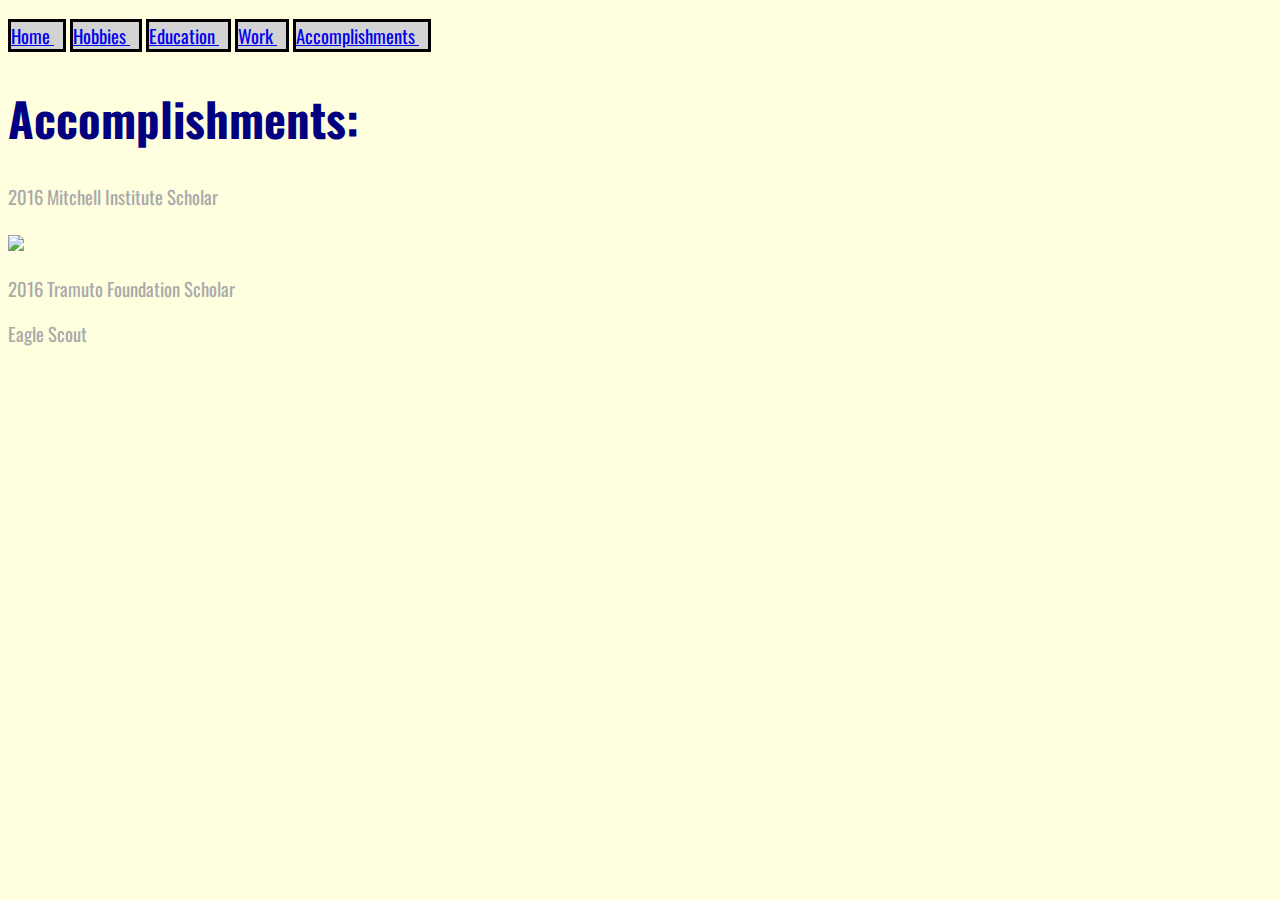
==== accomplishments.html @ aaea49c9 "Add files via upload" ====
<!DOCTYPE html>
<html>
	<head>
		<title>Accomplishments</title>
		<link href="https://fonts.googleapis.com/css?family=Oswald" rel="stylesheet">
		<link href="styles.css" rel="stylesheet">
	</head>
	<body>
	<nav>
	<p> <li> <A HREF="homepage.html"> Home </A> &ensp; </li>
	<li> <A HREF="hobbies.html"> Hobbies </A> &ensp; </li>
	 <li> <A HREF="education.html"> Education </A> &ensp; </li>
	<li> <A HREF="work.html"> Work </A> &ensp; </li>
	<li>  <A HREF="accomplishments.html"> Accomplishments </A> &ensp; </li>
	</nav>
	
	<h1>Accomplishments:</h1>
	
		<p> 2016 Mitchell Institute Scholar </p>
		<IMG SRC="mitch.jpg" width="200">
		<p> 2016 Tramuto Foundation Scholar </p>
		<p> Eagle Scout </p>
		
	
	</body>
</html>
---- styles.css ----
body { background: lightyellow;
       color: darkgray;
       font-size: 14pt; }
h1 { font-size: 250%;
     font-weight: bold;
     color: navy } 
			
h2 { font-size: 150%;
	font-style: italic }

body { font-family: 'Oswald', sans-serif; }

nav li { display: inline-block; border: 3px solid black; background: lightgray}
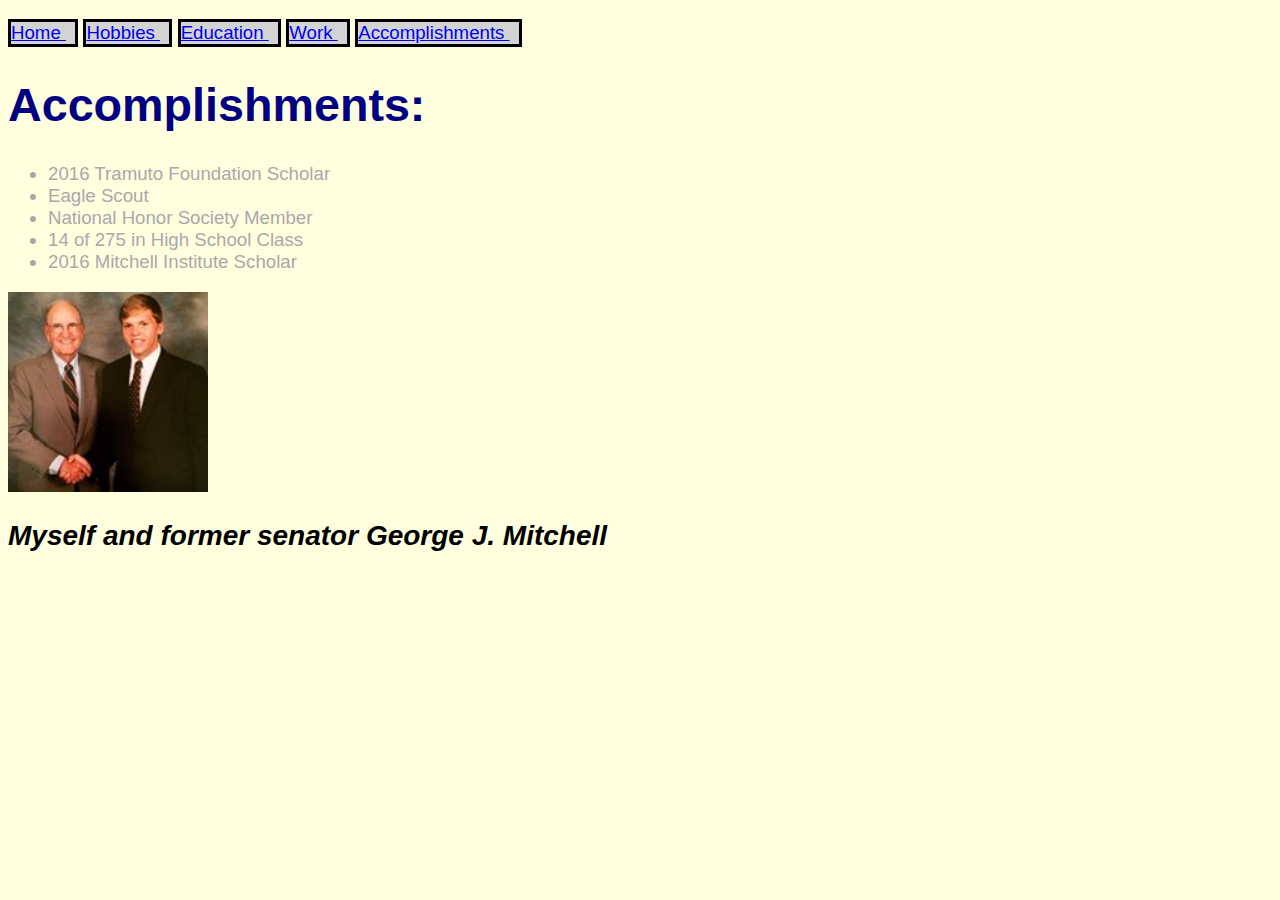
==== commit 2970bf13: "Add files via upload" ====
--- a/accomplishments.html
+++ b/accomplishments.html
@@ -7,7 +7,7 @@
 	</head>
 	<body>
 	<nav>
-	<p> <li> <A HREF="homepage.html"> Home </A> &ensp; </li>
+	<p> <li> <A HREF="index.html"> Home </A> &ensp; </li>
 	<li> <A HREF="hobbies.html"> Hobbies </A> &ensp; </li>
 	 <li> <A HREF="education.html"> Education </A> &ensp; </li>
 	<li> <A HREF="work.html"> Work </A> &ensp; </li>
@@ -15,11 +15,16 @@
 	</nav>
 	
 	<h1>Accomplishments:</h1>
-	
-		<p> 2016 Mitchell Institute Scholar </p>
-		<IMG SRC="mitch.jpg" width="200">
-		<p> 2016 Tramuto Foundation Scholar </p>
-		<p> Eagle Scout </p>
+		<UL>
+		<LI> 2016 Tramuto Foundation Scholar </LI>
+		 <LI> Eagle Scout </LI>
+		<LI> National Honor Society Member</LI>
+		 <LI> 14 of 275 in High School Class </LI> 
+		  <LI> 2016 Mitchell Institute Scholar </LI>
+		 </UL>
+		<p>  <IMG SRC="mitch.jpg" width="200">
+		<h2> Myself and former senator George J. Mitchell </h2> </p>
+		
 		
 	
 	</body>
--- a/styles.css
+++ b/styles.css
@@ -6,9 +6,17 @@
      color: navy } 
 			
 h2 { font-size: 150%;
-	font-style: italic }
+	font-style: italic;
+	color: black }
+	
+h3 {font-size: 100%;
+	font-family: 'arial', sans-serif;
+	color: black ;
+	border: 4px solid blue } 
+	
 
-body { font-family: 'Oswald', sans-serif; }
+
+body { font-family: 'arial', sans-serif; }
 
 nav li { display: inline-block; border: 3px solid black; background: lightgray}
  
